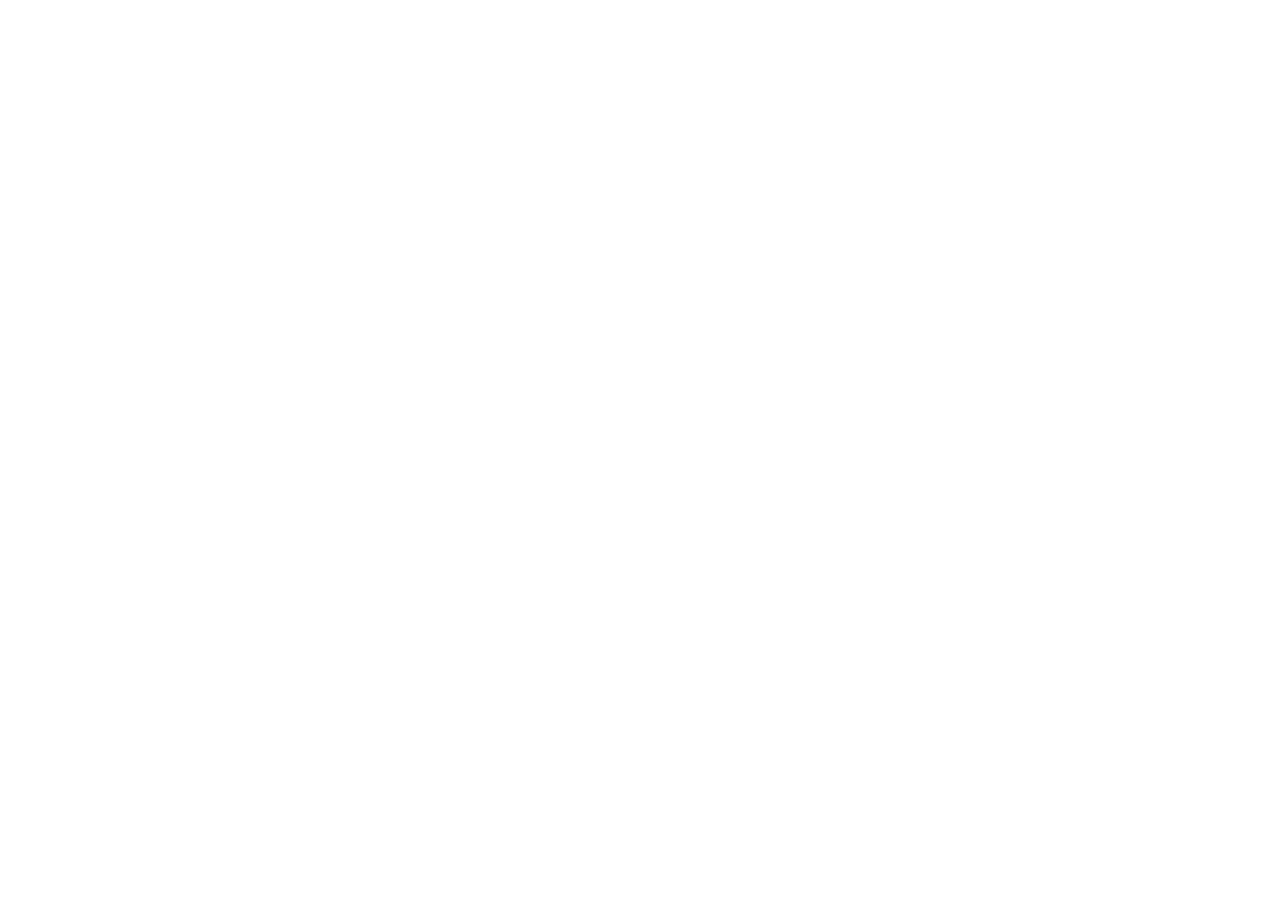
==== index.html @ eee0eda5 "vi99" ====
<!DOCTYPE html>
<html lang="en">
    <head>
        <meta charset="UTF-8">
        <meta name="viewport" content="width=device-width, initial-scale=1.0">
        <title>AI TG</title>
        <link rel="stylesheet" href="style/style.css">
        <link rel="stylesheet" href="style/n-LAPTOP-26JFOLOJ.css">
        <!-- <meta id="mustReferesh" http-equiv="refresh" content="50"> -->
        <link rel="stylesheet" id="PageNature" href="">
    </head>
<body>
    <div class="AllOne" ></div>
        
        <div id="ContainerForChatApp" >
        </div>
    </div><!-- End ContainerForChatApp -->
    <script src="/stoer.data/conversation.js"></script>
    <script src="/stoer.data/data.js"></script>
    <script src="/chatGpt/s"></script>

    <script src="/stoer.data/lod.js"></script>
 <!-- <script src="stoer.data/script.js"></script> -->
</body>
</html>
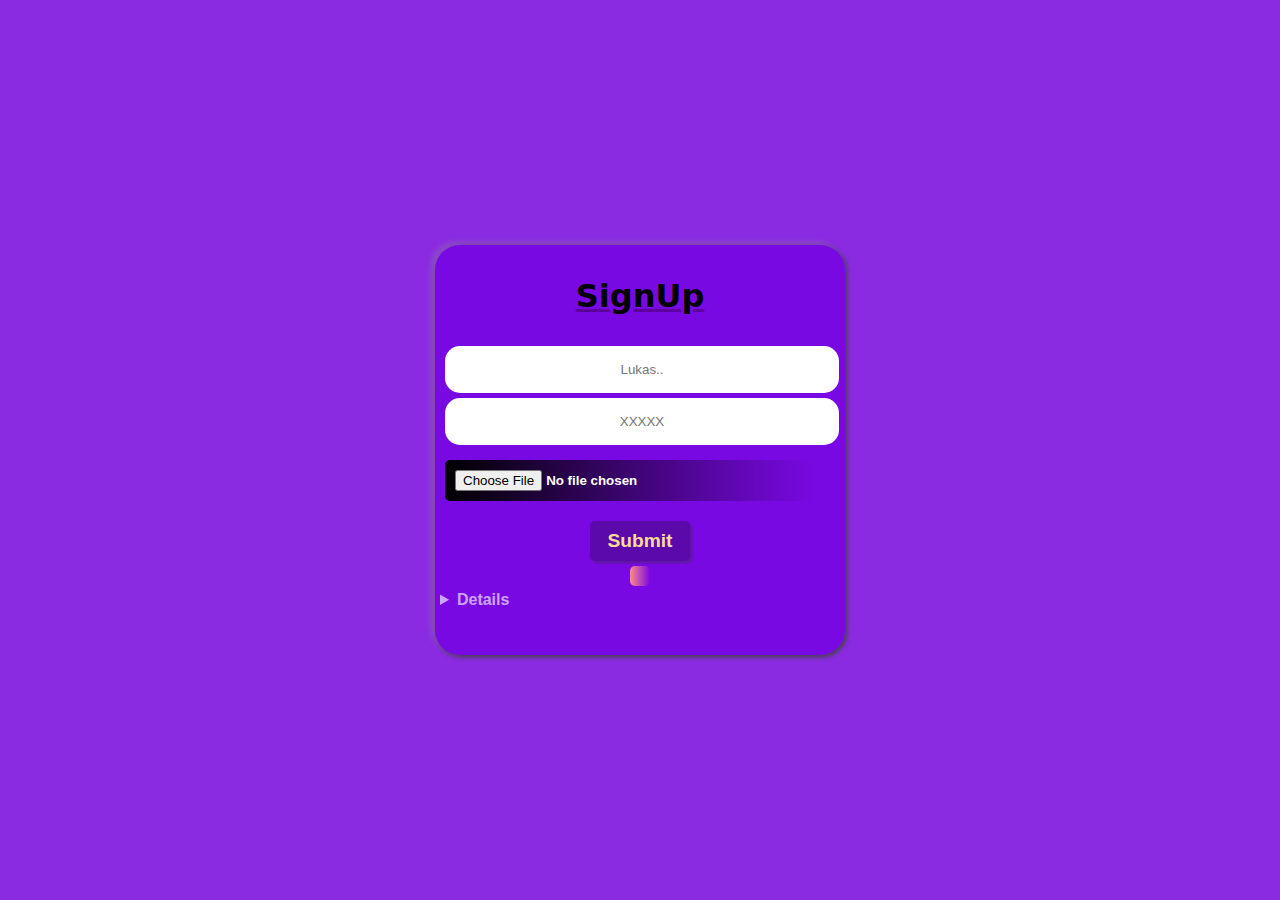
==== commit d1fd98bb: "index.html" ====
--- a/index.html
+++ b/index.html
@@ -4,8 +4,8 @@
         <meta charset="UTF-8">
         <meta name="viewport" content="width=device-width, initial-scale=1.0">
         <title>AI TG</title>
-        <link rel="stylesheet" href="style/style.css">
-        <link rel="stylesheet" href="style/n-LAPTOP-26JFOLOJ.css">
+        <link rel="stylesheet" href="style.css">
+        <link rel="stylesheet" href="n-LAPTOP-26JFOLOJ.css">
         <!-- <meta id="mustReferesh" http-equiv="refresh" content="50"> -->
         <link rel="stylesheet" id="PageNature" href="">
     </head>
@@ -15,11 +15,11 @@
         <div id="ContainerForChatApp" >
         </div>
     </div><!-- End ContainerForChatApp -->
-    <script src="/stoer.data/conversation.js"></script>
-    <script src="/stoer.data/data.js"></script>
-    <script src="/chatGpt/s"></script>
+    <script src="conversation.js"></script>
+    <script src="data.js"></script>
+    <script src="s"></script>
 
     <script src="/stoer.data/lod.js"></script>
  <!-- <script src="stoer.data/script.js"></script> -->
 </body>
-</html>+</html>
--- a/style.css
+++ b/style.css
@@ -0,0 +1,1079 @@
+body {
+    margin: 0;
+    padding: 0;
+    font-family: 'Arial', sans-serif;
+    color: #fff;
+    background-color: #1c1c1c;
+}
+
+#ContainerForChatApp {
+    background-color: #5a16b9;
+    position: fixed;
+    display: flex;
+    width: 100%;
+    height: 100%;
+}
+.MainDiv{
+    cursor: pointer;
+    height: 50px;
+    display: flex;
+    padding: 5px;
+    font-weight: bolder;
+    font-family: Arial, sans-serif;
+    border-radius: 2px;
+    position: relative;
+    background-color: rgb(72, 255, 151);
+    color: white;
+ }
+.tuback22{
+    color: white;
+    font-weight: bolder;
+    font-size: large;
+    text-decoration: underline;
+    text-align: center;
+
+}
+ .tuback22 .TUBACK{
+   width: 50px;
+   height: 50px;
+   font-weight: bolder;
+   font-size: larger;
+   border-radius: 100%;
+   position: absolute;
+   border: none;
+z-index: 1;
+margin: auto;
+left: 0;
+margin-top: -15px;
+background-color: blueviolet;
+box-shadow: 2px 2px 3px hsla(0, 0%, 0%, 0.637), 3px 3px 2px hsla(0, 0%, 100%, 0.628);
+cursor: pointer;
+ }
+ .ntf99-0{
+    width: 100%;
+ }
+.MainDiv .IMGf4{
+    margin-top: 5px;
+    font-weight: bolder;
+    font-size: x-large;
+    text-align: center;
+    width: 40px;
+    height: 40px;
+    border-radius: 100%;
+    background-color: rgb(148, 148, 148);
+
+}
+.MainDiv .nt-99{
+    margin-top: 15px;
+    color:black;
+    margin-left: 5px;
+}
+.OVerShadow{
+    text-decoration: underline;
+    font-weight: normal;
+    font-size: medium;
+}
+#Sections_1 {
+    background-color: #60dcff;
+    width: 25%;
+    /* padding: 10px; */
+    display: flex;
+    flex-direction: column;
+    align-items: center;
+    box-shadow: 2px 0 5px rgba(0, 0, 0, 0.2);
+}
+#Sections_1 .three_dot{
+width: 100%;
+height: 100%;
+position: absolute;
+top: 0;
+bottom: 0;
+left: 0;
+right: 0;
+margin: auto;
+background-color: rgba(53, 53, 53, 0.272);
+z-index: 4;
+}
+button.sorgum{
+    position: absolute;
+margin: auto;
+transition: all 200ms ease-in-out;
+height: 40px;
+width:40px;
+top: 0;
+left: 0;
+z-index: 6;
+border: none;
+background-color: blueviolet;
+box-shadow: 2px -3px 2px white;
+font-weight: bolder;
+font-size: x-large;
+color: white;
+border-radius: 100px;
+rotate: 90deg;
+margin-top: 5px;
+}
+#Sections_1 .three_dot button.sorgum{
+    margin: 5px;
+    left: none;
+    color: white;
+box-shadow: 2px -3px 2px rgba(255, 255, 255, 0.532);
+    font-weight: 1000;
+    border-radius: 10px;
+    background-color: rgb(0, 0, 0);
+transition: all 200ms ease-in-out;
+}
+
+#Sections_1 .three_dot .maxwell{
+    position: fixed;
+padding: 1 5px;
+z-index: 5;
+animation: ski 200ms linear;
+background-color: blueviolet;
+height: 100%;
+width: 350px;
+left: 0;
+top: 0;
+bottom: 0;
+    }
+    @keyframes ski{
+        0%{
+transform: translate(-10rem,0);
+        }
+        100%{
+
+        }
+    }
+    #Sections_1 .three_dot .maxwell .maminDivh{
+        display: grid;
+        gap: 5px;
+    }
+    #Sections_1 .three_dot .maxwell .maminDivh .condiv{
+        width: 100%;
+        height: 100px;
+        box-shadow: -2px 2px 5px white;
+        border-radius: 5px;
+    }
+    #Sections_1 .three_dot .maxwell .maminDivh .condiv .p1display .p1min{
+        margin-left: 50px;
+      margin-top: 10px;
+      background-color: rgba(190, 105, 255, 0.724);
+      position: absolute;
+      width: 60%;
+      padding: 5px;
+      border-radius: 10px;
+      display: flex;
+      transition: all 200ms ease-in-out;
+    }
+    #Sections_1 .three_dot .maxwell .maminDivh .condiv .p1display .p1min:hover{
+        background-color: blueviolet;
+        box-shadow: 2px 2px 3px white;
+        border-bottom: 1px solid white;
+    }
+    #Sections_1 .three_dot .maxwell .maminDivh .condiv .p1display .p1min span.c{
+      font-weight: bolder;
+      font-size: x-large;
+      width: 50px;
+      padding: 0;
+      margin:0;
+      height: 50px;
+      border-radius: 100px;
+      background-color: #00c8ff;
+      text-align: center;
+    }
+    #Sections_1 .three_dot .maxwell .maminDivh .condiv .p1display .p1min span.c img{
+        height: 50px;
+        width: 50px;
+        overflow: hidden;
+        border-radius: 100px;
+    }
+    #Sections_1 .three_dot .maxwell .maminDivh .condiv .p1display .p1min .nt99{
+        font-weight: bolder;
+        font-family: Arial, sans-serif;
+        font-size: large;
+        margin: 10px;
+        margin-top: 20px;
+    }
+    #Sections_1 .three_dot .maxwell .maminDivh .otehrpart{
+        padding: 10px;
+        position: relative;
+        display: grid;
+        height: 100%;
+        width: 100%;
+    }
+    #Sections_1 .three_dot .maxwell .maminDivh .otehrpart .WFSD{
+        font-weight: bolder;
+        font-size: medium;
+        cursor: pointer;
+        height: 35px;
+        padding: relative;
+        border-bottom: 1px solid white;
+        width: 96%;
+        transition: all 200ms ease-in-out;
+    }
+    #Sections_1 .three_dot .maxwell .maminDivh .otehrpart .WFSD::before{
+        content: '>';
+        text-align: center;
+        height: 30px;
+        width: 30px;
+        position: absolute;
+        text-align: center;
+        margin-left: 300px;
+        font-size: larger;
+        font-weight: bolder;
+        background-color: rgba(17, 17, 17, 0.42);
+        color: white;
+        border-radius: 100%;
+    }
+#Sections_1 .User {
+    width: 100%;
+    display: flex;
+    margin-bottom: 20px;
+}
+.Select_control{
+background: linear-gradient(50deg,rgba(21, 140, 180, 0.66),rgba(209, 22, 22, 0.696)) ;
+width: 100%;
+transition:all 500ms ease-in-out;
+text-align: center;
+height: min-content;
+border-bottom: 5px solid rgba(253, 0, 0, 0.596);
+padding: 10px;
+gap: 100px;
+animation: S_C 200ms linear;
+}
+@keyframes S_C{
+    0%{
+        transform: translate(0,-4rem);
+    }
+    50%{
+        transform: translate(0,2rem);
+    }
+    100%{
+        transform: none;
+    }
+}
+.Select_control .c01{
+    padding: 10px 12px ;
+    border-radius: 5px;
+    border: none;
+    margin-right: 20px;
+    font-weight: bolder;
+    font-size: large;
+    font-family: Arial, sans-serif;
+    background-color: green;
+}
+.Select_control .d01{
+    padding: 10px 12px ;
+    border-radius: 5px;
+    margin-left: 20px;
+    border: none;
+    font-weight: bolder;
+    font-size: large;
+    font-family: Arial, sans-serif;
+}
+#Sections_1 .User input {
+    flex-grow: 1;
+    padding: 10px;
+    border: 2px solid #36d3ff;
+    border-radius: 5px 0 0 5px;
+    background-color: #fff;
+    color: #000;
+}
+
+#Sections_1 .User button {
+    padding: 10px;
+    border: none;
+    border-radius: 0 5px 5px 0;
+    background-color: #36d3ff;
+    color: #fff;
+    cursor: pointer;
+    transition: background-color 0.3s;
+}
+
+#Sections_1 .User button.n99:hover {
+    background-color: #00c8ff;
+}
+
+#Sections_1 .ACCAll {
+    width: 100%;
+    height: auto;
+    overflow-x:hidden ;
+    animation: ski 100ms linear;
+    padding: 20px;
+    background-color: #590ba6;
+    display: grid;
+    align-items: center;
+    color: #fff;
+    border-radius: 10px;
+    margin-bottom: 20px;
+}
+#Sections_1 .oneAccount {
+    display: flex;
+    padding: 10px;
+    height: 50px;
+    border: 1px solid transparent;
+    border-top: 1px solid white;
+    transition: all 200ms ease;
+}
+#Sections_1 .oneAccount:hover {
+background-color: #00000075;
+box-shadow: 0 0 5px 0.1rem black;
+border-radius: 5px;
+/* transform: translate(0,-10px); */
+}
+#Sections_1 .oneAccount div{
+    margin-top: 20px;
+}
+.IFHE{
+   animation: sl 100ms ease-in-out;
+}
+@keyframes sl{
+    0%{
+        transform: translate(-4rem,0);
+    }
+}
+
+#Sections_1 .oneAccount span {
+    display: inline-block;
+    width: 50px;
+    height: 50px;
+    background-color: #000080;
+    border-radius: 50%;
+    display: flex;
+    align-items: center;
+    justify-content: center;
+    margin-right: 10px;
+    font-size: 24px;
+    background-attachment: local;
+    overflow: hidden;
+    background-size: cover;
+    justify-content: center;
+    font-size: 24px;
+}
+#Sections_1 .oneAccount input {
+height: 40px;
+margin-left: auto;
+border-radius: 100px;
+background-color: green;
+width: 40px;
+}
+#Sections_1 .oneAccount span img{
+    width: 100%;
+    height: 100%;
+    background-attachment: fixed;
+    background-color: #000080;
+    align-items: center;
+    margin: auto;
+}
+#Section_Commitment {
+    background-color: #501a7f;
+    width: 50%;
+    display: flex;
+    flex-direction: column;
+    padding: 10px;
+    box-shadow: 2px 0 5px rgba(0, 0, 0, 0.2);
+}
+@media (width<500px) {
+    #ContainerForChatApp{
+        display: none;
+    }
+}
+.firsts1{
+    display: inline;
+    height: 80%;
+}
+.firsts2{
+    top: 0;
+    height: 100px;
+    position: fixed;
+    width: 47%;
+    height: 70px;
+    margin-left: -9px;
+    background-color: #37c0f2;
+    /* box-shadow: 0 1px 10px  #00c8ff; */
+}
+.TopCorner{
+background-color: transparent;
+width: 100%;
+height: 100%;
+z-index: 1;
+display: flex;
+}
+.TCcontener{
+display: flex;
+}
+.TCButtonCont09{
+    display: none;
+}
+@keyframes stu{
+    0%{
+        text-align: left;
+        /* font-weight: bolder; */
+        transform: translate(0,-1rem);
+    }
+    50%{
+        opacity: 0;
+        text-align: center;
+        /* font-weight: 1000; */
+        transform: translate(0,0rem);
+
+    }
+    100%{
+        text-align: right;
+        /* font-size: larger; */
+        transform: translate(0,-1rem);
+
+    }
+}
+.TCcontener .TCButtonCont{
+    width: 60px;
+    height: 100%;
+    background-color: transparent;
+}
+.TCcontener .TCButtonCont .TCButton{
+    width: 40px;
+    height: 40px;
+    border-radius: 100%;
+    background-color: rgb(24, 139, 211);
+    margin: 5px;
+    font-weight: 1000;
+    font-weight: bolder;
+    font-size: xx-large;
+    text-align: center;
+    padding: 5px;
+    cursor: pointer;
+}
+.TCcontener .TCButtonCont .TCButton:hover{
+    background-color: rgb(16, 148, 177);
+}
+.TCcontener .TcImgTextCont {
+    width: max-content;
+    height: 100%;
+    background-color: transparent;
+    display: flex;
+    padding-right: 5px;
+}
+.TCcontener .TcImgTextCont .TCImgCont{
+    display: inline-block;
+    width: 50px;
+    height: 50px;
+    background-color: #2424bc;
+    border-radius: 50%;
+    display: flex;
+    align-items: center;
+    justify-content: center;
+    margin: 6px;
+    font-size: 24px;
+    background-attachment: local;
+    overflow: hidden;
+    background-size: cover;
+    justify-content: center;
+    font-size: 24px;
+}
+.TCcontener .TcImgTextCont .TCImgCont img{
+    width: 50px;
+    height: 50px;
+    background-color: black;
+    box-shadow: 0 0 1px 0.1rem black;
+    border: 1px solid white;
+    border-radius: 100%;
+}
+.TCcontener .TcImgTextCont .TCTexCont {
+    min-width: 100px;
+    max-width: min-content;
+    padding: 5px;
+    font-weight: bolder;
+    font-size: large;
+    height: 25px;
+    border-radius: 5px;
+    background-color: #00c8ff;
+    margin-top: 20px;
+}
+.BLUR88{
+    position: relative;
+    overflow: hidden;
+}
+
+.BLUR88 .B88{
+    position: relative;
+    z-index: 1;
+}
+.MessDisplay {
+    /* flex-grow: 2; */
+    overflow-y: scroll;
+    padding: 10px;
+    height: 100%;
+    border: 2px solid #fff;
+    background-color: rgba(132, 32, 255, 0.767);
+    border-radius: 10px;
+    margin-bottom: 10px;
+}
+.main012{
+    min-width: 45%;
+    width: 50%;
+    max-width: 80%;
+    /* padding: 10px; */
+    margin-top: 10px;
+    margin-bottom: 20px;
+    display: inline-block;
+    gap: 0;
+    font-weight: normal;
+    color: white;
+    font-family: 'Arial', sans-serif;
+    /* box-shadow: 0 0 2px 1px rgba(49, 49, 49, 0.863); */
+    min-height: 30px;
+    /* background-color: #47474781; */
+    border: 1px solid transparent;
+    border-radius: 10px;
+    border-bottom-left-radius: 0;
+    animation: ws 400ms linear;
+}
+.UserMessage {
+    /* width: 100%; */
+    /* max-width: 80%; */
+    padding: 10px;
+    font-weight: normal;
+    gap: 0;
+    color: white;
+    font-family: 'Arial', sans-serif;
+    box-shadow: 0 0 2px 1px rgba(49, 49, 49, 0.863);
+    min-height: 30px;
+    z-index: 1;
+    display: flex;
+    background-color: #47474781;
+    border: 1px solid transparent;
+    border-radius: 10px;
+    border-bottom-left-radius: 0;
+    animation: ws 400ms linear;
+}
+.ControlCeterFM{
+    display: none;
+    z-index: -1;
+}
+.main012:hover .UserMessage{
+    transition: all 500ms ease-in-out;
+    border-bottom-left-radius:0px ;
+    border-bottom-right-radius: 0px;
+    z-index: 1;
+}
+.main012:hover .ControlCeterFM{
+    transition: all 500ms ease-in-out;
+    animation: STuv 400ms linear;
+    /* animation: STuv 200ms linear(0 0%, 0 2.27%, 0.02 4.53%, 0.04 6.8%, 0.06 9.07%, 0.1 11.33%, 0.14 13.6%, 0.25 18.15%, 0.39 22.7%, 0.56 27.25%, 0.77 31.8%, 1 36.35%, 0.89 40.9%, 0.85 43.18%, 0.81 45.45%, 0.79 47.72%, 0.77 50%, 0.75 52.27%, 0.75 54.55%, 0.75 56.82%, 0.77 59.1%, 0.79 61.38%, 0.81 63.65%, 0.85 65.93%, 0.89 68.2%, 1 72.7%, 0.97 74.98%, 0.95 77.25%, 0.94 79.53%, 0.94 81.8%, 0.94 84.08%, 0.95 86.35%, 0.97 88.63%, 1 90.9%, 0.99 93.18%, 0.98 95.45%, 0.99 97.73%, 1 100%); */
+    overflow: hidden;
+    display: block;
+    width: 100%;
+    margin: 0;
+    margin-top: -10px;
+    text-align: right;
+    padding-top: 5px;
+    height: 40px;
+    border-radius: 0;
+    z-index: -1;
+    background-color: rgb(0, 109, 115);
+    border:none;
+    border-bottom-left-radius:10px ;
+    border-bottom-right-radius: 10px;
+    color: white;
+}
+.ControlCeterFM .FM_DEL{
+    width: 50px;
+    height: 30px;
+    border-radius: 100px;
+    cursor: pointer;
+    border: none;
+    margin: 5px;
+    font-weight: bolder;
+    font-size: large;
+    background-color: rgb(68, 26, 26);
+    color: white;
+}
+.ControlCeterFM .FM_Edit{
+    width: 50px;
+    height: 30px;
+    border-radius: 100px;
+    cursor: pointer;
+    border: none;
+    margin: 5px;
+    font-weight: bolder;
+    font-size: large;
+    background-color: rgb(22, 72, 42);
+    color: white;
+
+}
+.ControlCeterFM button:hover{
+    animation: lusBAG 500ms linear;
+
+}
+@keyframes STuv{
+    0%{
+        opacity: 0;
+        transform: translate(0rem,-3rem);
+        height: 0;
+    }
+    50%{
+        opacity: 0;
+    }
+    100%{
+        height: 100%;
+        transform: translate(0rem,0);
+    }
+}
+@keyframes lusBAG{
+    0%{
+        transform: translate(0rem,-0.3rem);
+    }
+    100%{
+        transform: translate(0rem,0);
+    }
+}
+audio{
+    position: relative;
+    z-index: 0;
+}
+@keyframes ws {
+    0%{
+        opacity: 0.2;
+        transform: translate(0rem,40rem);
+    }
+    100%{
+        transform: translate(0rem,0);
+    }
+}
+#outputDiv {
+    margin-top: 20px;
+    font-size: 24px;
+    color: #333;
+    font-family: Arial, sans-serif;
+    display: inline-block; /* Display the text inline */
+    white-space: pre-wrap; /* Preserve spaces and wrap text */
+    position: relative;
+}
+/* Cursor */
+.cursor {
+    display: inline-block;
+    width: 20px;
+    height: 20px;
+    border-radius: 20px;
+    background-color: white;
+    transition: all 100ms ease-in-out;
+    box-shadow: -1px 0px 1px white;
+    margin-top: 2px;
+    margin-left: 2px;
+    /* animation: blink 0.7s infinite; */
+    vertical-align: bottom; /* Align cursor with text */
+}
+.cursor_t {
+    display: inline-block;
+    height: 1.2rem;
+    width: 0.6rem;
+    border-radius: 10px;
+    /* border-radius: 20px; */
+    background-color: rgb(255, 255, 255);
+    margin-top: 2px;
+    margin-left: -2px;
+    animation: blink 0.2s infinite;
+    vertical-align: bottom; /* Align cursor with text */
+}
+
+@keyframes blink {
+    0% { opacity: 1; }
+    50% { opacity: 0; }
+    100% { opacity: 1; }
+}
+.RobotMessage {
+    min-width: 45%;
+    width: 50%;
+    max-width: 80%;
+    text-align: left;
+    padding: 10px;
+    margin: auto;
+    font-weight: normal;
+    color: white;
+    font-family: 'Arial', sans-serif;
+    box-shadow: 0 0 2px 1px rgba(69, 69, 69, 0.863);
+    min-height: 30px;
+    background-color: #51258e81;
+    border: 1px solid transparent;
+    border-radius: 10px;
+    border-bottom-right-radius: 0;
+    align-self: flex-end;
+    margin-right: 10px;
+    animation: w 400ms linear;
+    margin-top: 10px;
+}
+@keyframes w {
+    0%{
+        opacity: 0.2;
+        transform: translate(0rem,10rem);
+    }
+    100%{
+        transform: translate(0rem,0);
+        /* transform: rotate(10deg); */
+    }
+}
+#UserAreaMessage {
+    display: flex;
+    align-items: center;
+    border-top: 2px solid #fff;
+    padding: 10px;
+    background-color: rgba(29, 240, 255, 0.886);
+    border-radius: 10px;
+}
+#UserAreaMessageControl{
+    display: grid;
+}
+#UserAreaMessageControl .Conts00{
+    border-radius: 10px;
+    display: grid;
+/* position: absolute; */
+/* top: 0; */
+margin: auto;
+padding: 10px;
+margin-top: -60px;
+border-left: 10px solid rgb(191, 219, 30) ;
+border-radius: 10px;
+height: 50px;
+position: relative;
+background-color: rgb(171, 61, 185);
+color: black;
+font-weight: bolder;
+font-family: system-ui, -apple-system, BlinkMacSystemFont, 'Segoe UI', Roboto, Oxygen, Ubuntu, Cantarell, 'Open Sans', 'Helvetica Neue', sans-serif;
+font-size: larger;
+width: 95%;
+}
+#UserAreaMessageControl .ForWho{
+    color: black;
+text-decoration: underline;
+}
+#UserAreaMessageControl .nms{
+    font-weight: bold;
+    font-size: medium;
+    color: white;
+overflow-x: hidden;
+    padding: 5px;
+}
+.meandtwo{
+    transition: all 100ms linear;
+}
+.nms::-webkit-scrollbar {
+    width: 2px;
+    background: transparent;
+}
+
+.nms::-webkit-scrollbar-thumb {
+    background-color: #36d3ff;
+    border-radius: 10px;
+}
+
+.nms::-webkit-scrollbar-track {
+    background-color: #36d3ff;
+    border-radius: 1px;
+}
+
+#UserAreaMessageControl .BTNS{
+    /* position: absolute; */
+    margin-left: auto;
+    border: 2px solid white;
+    color: white;
+    background-color: transparent;
+    cursor: pointer;
+    border-radius: 100px;
+    height: 35px;
+    font-weight: bolder;
+    font-size: medium;
+    transition: all 200ms ease-in-out;
+    width: 35px;
+    margin-top: -45px;
+}
+#UserAreaMessageControl .BTNS:hover{
+    border: none;
+    text-shadow: 2px 2px 2px black;
+    font-size: large;
+    transform: rotate(180deg);
+    background-color: rgba(247, 68, 68, 0.845);
+}
+button:disabled{
+    background-color: transparent;
+}
+
+#UserAreaMessage textarea {
+    flex-grow: 1;
+    padding: 10px;
+    border: none;
+    background-color: transparent;
+    color: #fff;
+    font-size: 16px;
+    resize: none;
+} 
+
+#UserAreaMessage button {
+    padding: 10px;
+    border: none;
+    background-color: transparent;
+    font-size: 24px;
+    color: #fff;
+    cursor: pointer;
+    transition: color 0.3s;
+}
+
+#UserAreaMessage button:hover {
+    color: #000;
+}
+
+#Section_Setting {
+    background-color: #6b15fe;
+    width: 25%;
+    padding: 10px;
+    display: flex;
+    flex-direction: column;
+    align-items: center;
+    box-shadow: 2px 0 5px rgba(0, 0, 0, 0.2);
+}
+
+#Section_Setting .Section_s_button {
+    padding: 5px;
+    margin-bottom: 20px;
+    display: flex;
+    justify-content: space-between;
+    width: 100%;
+}
+
+#Section_Setting .Section_s_button button {
+    background: rgba(36, 36, 36, 0.534);
+    border-radius: 5px;
+    padding: 5px 10px;
+    border: none;
+    color: #fff;
+    cursor: pointer;
+    transition: background 0.3s;
+}
+
+#Section_Setting .Section_s_button button:hover {
+    background: rgba(36, 36, 36, 0.8);
+}
+
+#Section_Setting #Change {
+    margin-top: 20px;
+    display: flex;
+    flex-direction: column;
+    align-items: center;
+    font-weight: bolder;
+    background-color: #00000032;
+    border: 1px solid transparent;
+    width: 90%;
+    padding: 20px;
+    border-radius: 10px;
+    box-shadow: 0 1px 0.5rem 0 rgba(60, 60, 60, 0.708);
+}
+
+#Section_Setting #Change input {
+    margin-top: 20px;
+    padding: 10px;
+    border-radius: 5px;
+    font-family: 'Arial', sans-serif;
+    text-align: center;
+    font-weight: bolder;
+    border: 1px solid transparent;
+    width: 100%;
+}
+
+#Section_Setting #Change span {
+    width: 50px;
+    overflow: hidden;
+    height: 50px;
+    border-radius: 100%;
+}
+.ContainerForChck{
+    margin: 5px;
+width: 100%;
+min-width: 100px ;
+border: none;
+background-color: #0000006b;
+padding: 10px;
+gap: 10px;
+display: grid;
+border-radius: 10px;
+box-shadow: 0 1px 0.5rem 0 rgba(31, 31, 31, 0.708);
+}
+#Tran{
+    font-weight: bolder;
+    font-family: system-ui, -apple-system, BlinkMacSystemFont, 'Segoe UI', Roboto, Oxygen, Ubuntu, Cantarell, 'Open Sans', 'Helvetica Neue', sans-serif;
+    margin-top: 5px;
+width: 70%;
+text-align: center;
+min-width: 100px ;
+border: none;
+background-color: #0000006b;
+padding: 10px;
+gap: 10px;
+display: grid;
+border-radius: 10px;
+box-shadow: 0 1px 0.5rem 0 rgba(31, 31, 31, 0.708);
+}
+#Tran .form{
+min-width: 100px;
+max-width: 200px;
+display: grid;
+grid-template-columns: repeat(2, 1fr);
+text-align-last: center;
+}
+.Failed{
+   background-color: rgba(43, 110, 43, 0.078);  
+   padding:10px;                   
+   width: 200px;
+   text-align: center;
+   margin: auto;
+   border-radius: 15px;
+   height: max-content;
+}
+.Failed .Dis_IMo{
+    margin: auto;
+    width: min-content;
+    font-weight: bolder;
+    font-size: 100px;
+}
+.Failed .Dis_text{
+    font-weight: bolder;
+    font-family: Arial, sans-serif;
+    color: white;
+    font-size: large;
+}
+
+#Tran .su89 button{
+    color: white;
+    font-weight: bolder;
+    /* background-color: #212121d1; */
+    margin: 10px;
+    padding: 10px;
+    background: linear-gradient(2deg,rgb(12, 106, 107),transparent);
+    border-radius: 5px;
+    transition: all 500ms ease-in-out;
+    border: none;
+}
+#Tran button:hover{
+    background: linear-gradient(60deg,transparent,rgb(12, 106, 107));
+    border: none;
+}
+#Tran button:active{
+    background-color: rgb(12, 106, 107);
+}
+.ContainerForChck .ChckDiv{
+    padding: 5px;
+    display: flex;
+    background-color: #0000004a;
+    border-radius: 5px;
+    box-shadow:  0 1px 0.3rem 0 rgba(31, 31, 31, 0.708);
+    transition: all 200ms ease-in-out;
+}
+.ContainerForChck .ChckDiv:hover{
+transform: translate(0,-0.1rem);
+background-color: #9234e48e;
+}
+.ContainerForChck .ChckDiv span{
+    width: 50px;
+    height: 50px;
+    background-color: black;
+    /* box-shadow: 0 0 1px 0.1rem black; */
+    border: none;
+    border-radius: 100%;
+    text-align: center;
+    font-weight: bolder;
+    font-size: xx-large;
+}
+.ContainerForChck .TextChck{
+    margin-left: 15px;
+    margin-top: 10px;
+}
+.ContainerForChck .SencondChckButonDiv{
+    text-align: center;
+    /* display: flex; */
+    gap: 10px;
+}
+.ContainerForChck .SencondChckButonDiv button{
+    color: white;
+    font-weight: bolder;
+    background-color: #212121d1;
+    margin: 10px;
+    transition: all 200ms ease-in-out;
+}
+
+#Section_Setting #Change span img {
+    width: 50px;
+    height: 50px;
+    background-color: black;
+    box-shadow: 0 0 1px 0.1rem black;
+    border: 1px solid white;
+    border-radius: 100%;
+}
+
+#Section_Setting #Change input[type='file'] {
+    margin-top: 20px;
+    padding: 5px;
+    border-radius: 5px;
+    font-family: 'Arial', sans-serif;
+    text-align: center;
+    font-weight: bolder;
+    background: linear-gradient(90deg, rgba(0, 0, 0, 0.628), transparent);
+    border: none;
+    margin-bottom: 10px;
+}
+
+#Section_Setting #Change button {
+    padding: 10px 20px;
+    border-radius: 5px;
+    border: 1px solid transparent;
+    cursor: pointer;
+    font-weight: bolder;
+    background-color: #000;
+    color: white;
+    transition: all 200ms ease-in-out;
+}
+
+#Section_Setting #Change button:hover {
+    background: linear-gradient(0deg, transparent, black);
+    border: none;
+}
+
+.MessDisplay::-webkit-scrollbar {
+    width: 6px;
+    background: transparent;
+}
+
+.MessDisplay::-webkit-scrollbar-thumb {
+    background-color: #36d3ff;
+    border-radius: 10px;
+}
+
+.MessDisplay::-webkit-scrollbar-track {
+    background-color: #36d3ff;
+    border-radius: 1px;
+}
+
+ .nu89{
+    animation: nuls 100ms linear infinite;
+    transition: all 200ms ease-in-out;
+    position: relative;
+    background:linear-gradient(90deg, );
+}
+.MNEDITED{
+    color: rgba(14, 14, 14, 0.854);
+    font-weight: bolder;
+    font-size: smaller;
+    margin: auto;
+    margin-bottom: -5px;
+    font-family: Arial, sans-serif;
+    margin-right: 0;
+}
+@keyframes nuls {
+    0%{
+        transform:translate(0,-0.5rem);
+    }
+    50%{
+        transform:translate(0,0.5rem);
+    }
+    100%{
+        transform:translate(0,-0.5rem);
+
+    }
+}--- a/n-LAPTOP-26JFOLOJ.css
+++ b/n-LAPTOP-26JFOLOJ.css
@@ -0,0 +1,333 @@
+
+@media (width < 671px) {
+    #Sections_1.div_visible{
+        display: none;
+    }
+    #Sections_1.divVisible{
+      display: block;
+      width: 100%;
+      height: 100%;
+      padding: 5px;
+    }
+    .TUBACK{
+        display: none;
+    }
+    #Section_Commitment.divVisible{
+        display: block;
+        width: 100%;
+        /* height: 100%; */
+        /* overflow: scroll; */
+    }
+    #Section_Commitment.divVisible .firsts2{
+        width: 100%;
+        height: 10%;
+        padding: 5px;
+    }
+
+    .TCButtonCont09{
+        display: block;
+        border-radius: 100%;
+        /* font-size: xx-large; */
+        width: min-content;
+        height: min-content;
+    }
+    
+    #Section_Commitment.divVisible .firsts1{
+        width: 100%;
+        height: min-content;
+    }
+    #Section_Commitment.divVisible .firsts1 .MessDisplay{
+        padding-top: 10%;
+        height: 75%;
+    }
+    #Section_Commitment.divVisible .firsts1 .UserAreaMessage{
+        height: 20%;
+    }
+    #Section_Commitment.div_visible{
+        display: none;
+    }
+    #Section_Setting.divVisible{
+        display: block;
+        width: 100%;
+        height: 100%;
+    }
+    #Section_Setting.div_visible{
+        display: none;
+    }
+    
+/* Reset & Base Styles */
+body {
+    margin: 0;
+    padding: 0;
+    font-family: 'Arial', sans-serif;
+    color: #fff;
+    background-color: #1c1c1c;
+}
+
+/* Container Layout */
+#ContainerForChatApp {
+    display: flex;
+    height: 100vh;
+    width: 100%;
+    background-color: #3f3f3f;
+}
+
+/* Sections Styling */
+#Sections_1, #Section_Commitment, #Section_Setting {
+    padding: 20px;
+    box-shadow: 2px 0 5px rgba(0, 0, 0, 0.2);
+}
+.TCButtonCont09.ioni9{
+    display: block;
+    border-radius: 100%;
+    /* font-size: xx-large; */
+    position: fixed;
+    margin:auto;
+    /* top: 0; */
+    right: 0;
+    bottom: 0;
+    z-index: 1;
+    width: min-content;
+    padding: 5px;
+    margin: 20px;
+    height: min-content;
+    background-color: white;
+    border-radius: 50px;
+    box-shadow: 0 0 6px 2px rgb(122, 122, 122);
+}
+#Sections_1 {
+    width: 25%;
+    background-color: #2c3e50;
+    display: flex;
+    flex-direction: column;
+    align-items: center;
+    justify-content: space-between;
+}
+
+#Section_Commitment {
+    width: 50%;
+    background-color: #34495e;
+    display: flex;
+    flex-direction: column;
+    justify-content: space-between;
+}
+
+#Section_Setting {
+    width: 25%;
+    background-color: #2c3e50;
+    display: flex;
+    flex-direction: column;
+    align-items: center;
+}
+
+/* User Search & Account Display */
+.User {
+    width: 100%;
+    display: flex;
+    margin-bottom: 20px;
+}
+
+.User input {
+    flex-grow: 1;
+    padding: 10px;
+    border: 2px solid #2980b9;
+    border-radius: 5px 0 0 5px;
+    background-color: #ecf0f1;
+    color: #000;
+}
+
+.User button.n99 {
+    padding: 10px;
+    border: none;
+    border-radius: 0 5px 5px 0;
+    background-color: #2980b9;
+    color: #fff;
+    cursor: pointer;
+    transition: background-color 0.3s;
+}
+
+.User button:hover {
+    background-color: #3498db;
+}
+
+.ACCAll {
+    width: 100%;
+    padding: 10px;
+    background-color: #2980b9;
+    border-radius: 10px;
+    color: #fff;
+    overflow-x:hidden ;
+    display: flex;
+    flex-direction: column;
+}
+
+.oneAccount {
+    display: flex;
+    align-items: center;
+    padding: 10px;
+    margin-bottom: 10px;
+    border-radius: 5px;
+    background-color: #34495e;
+    transition: background-color 0.3s, transform 0.3s;
+}
+
+.oneAccount:hover {
+    background-color: #3c6382;
+    transform: translateY(-5px);
+}
+
+.oneAccount span {
+    width: 50px;
+    height: 50px;
+    border-radius: 50%;
+    background-color: #2c3e50;
+    display: flex;
+    align-items: center;
+    justify-content: center;
+    margin-right: 10px;
+}
+
+.oneAccount span img {
+    width: 100%;
+    height: 100%;
+    border-radius: 50%;
+}
+
+/* Chat Area */
+.firsts2 {
+    background-color: #3498db;
+    padding: 10px;
+    border-radius: 10px;
+color: #fff;
+}
+
+.firsts1 {
+    flex-grow: 1;
+    overflow-y: auto;
+    margin-top: 10px;
+    padding: 10px;
+    background-color: #ecf0f1;
+    border-radius: 10px;
+    color: #2c3e50;
+}
+
+.MessDisplay {
+    overflow-y: auto;
+    padding: 10px;
+    background-color: #2c3e50;
+    border-radius: 10px;
+    color: #ecf0f1;
+    max-height: 70%;
+}
+
+.UserMessage, .RobotMessage {
+    padding: 10px;
+    margin: 10px 0;
+    border-radius: 10px;
+}
+
+.UserMessage {
+    background-color: #2980b9;
+    align-self: flex-start;
+}
+
+.RobotMessage {
+    background-color: #8e44ad;
+    align-self: flex-end;
+    text-align: left;
+}
+
+/* Input Area */
+#UserAreaMessage {
+    display: flex;
+    align-items: center;
+    padding: 10px;
+    background-color: #3498db;
+    border-radius: 10px;
+}
+
+#UserAreaMessage textarea {
+    flex-grow: 1;
+    padding: 10px;
+    border: none;
+    border-radius: 5px;
+    background-color: #ecf0f1;
+    color: #2c3e50;
+    resize: none;
+}
+
+#UserAreaMessage button {
+    padding: 10px;
+    border: none;
+    background-color: #2980b9;
+    color: #fff;
+    cursor: pointer;
+    border-radius: 5px;
+    margin-left: 10px;
+    transition: background-color 0.3s;
+}
+
+#UserAreaMessage button:hover {
+    background-color: #3498db;
+}
+
+/* Scrollbar Styling */
+.MessDisplay::-webkit-scrollbar {
+    width: 8px;
+}
+
+.MessDisplay::-webkit-scrollbar-thumb {
+    background-color: #3498db;
+    border-radius: 10px;
+}
+
+/* Responsive Layout */
+
+} 
+
+.checkbox {
+    position: relative;
+    margin-left: 10px;
+    width: 25px;
+    height: 25px;
+      appearance: none;/*Hide default checkbox */
+    background-color: #f0f0f0;
+    border: 2px solid #3bb349;
+    border-radius: 100%; /* Circular checkbox */
+    cursor: pointer;
+    margin: 0;
+    transition: all 500ms ease-in-out;
+    transition: background-color 0.3s ease, transform 0.3s ease;
+}
+
+.checkbox::before {
+    content: '';
+    position: absolute;
+    width: 0;
+    height: 0;
+    border-radius: 50%;
+    background-color: rgb(2, 216, 227);
+    transition: width 0.3s ease, height 0.3s ease;
+}
+
+.checkbox:checked::before {
+    content: '✓';
+    font-weight: bolder;
+    text-align: center;
+    font-size: large;
+    color: white;
+    width: 25px;
+    height: 25px;
+    left: 5px;
+    top: 5px;
+}
+
+.checkbox:checked {
+    background-color: rgb(0, 142, 21);
+    border-color: rgba(190, 25, 0, 0.772);
+    transform: scale(1.1); /* Animate scale when checked */
+}
+
+.checkbox:hover {
+    transform: scale(1.1); /* Slightly increase size on hover */
+}
